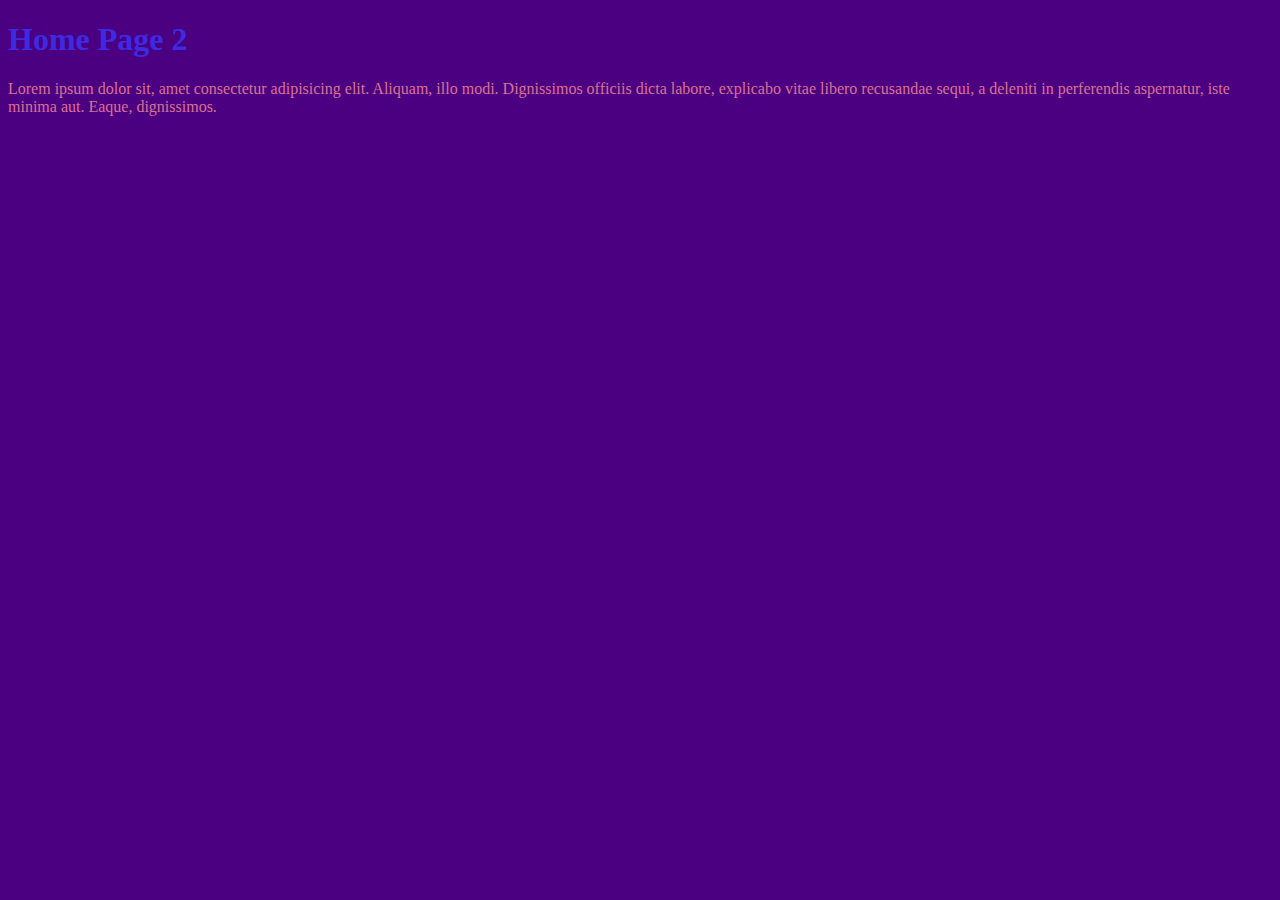
==== iindex.html @ 371e09a5 "Home Page" ====
<!DOCTYPE html>
<html lang="en">
<head>
    <meta charset="UTF-8">
    <meta http-equiv="X-UA-Compatible" content="IE=edge">
    <meta name="viewport" content="width=device-width, initial-scale=1.0">
    <link rel="stylesheet" href="css/style.css">
    <title>Home Page</title>
</head>
<body>
    <h1>Home Page 2</h1>
    <p>
        Lorem ipsum dolor sit, amet consectetur adipisicing elit. Aliquam, illo modi. Dignissimos officiis dicta labore, explicabo vitae libero recusandae sequi, a deleniti in perferendis aspernatur, iste minima aut. Eaque, dignissimos.
    </p>

</body>
</html>
---- css/style.css ----
body {
    background-color: indigo;
}

h1 {
    color: rgb(61, 43, 226);
}

p {
    color: palevioletred;
}
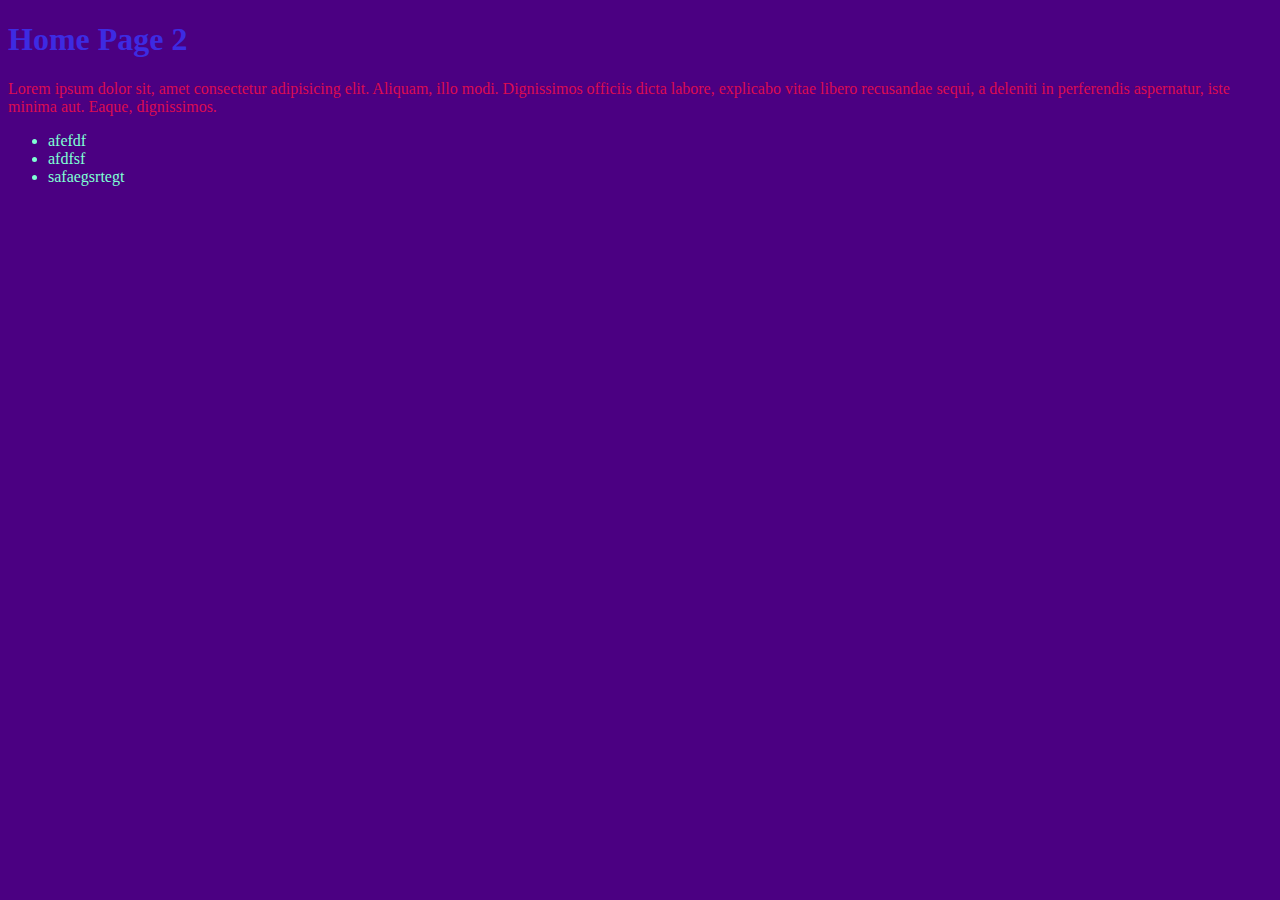
==== commit d6e55147: "Correção do contraste e adição da lista" ====
--- a/iindex.html
+++ b/iindex.html
@@ -12,6 +12,10 @@
     <p>
         Lorem ipsum dolor sit, amet consectetur adipisicing elit. Aliquam, illo modi. Dignissimos officiis dicta labore, explicabo vitae libero recusandae sequi, a deleniti in perferendis aspernatur, iste minima aut. Eaque, dignissimos.
     </p>
-
+    <ul>
+        <li>afefdf</li>
+        <li>afdfsf</li>
+        <li>safaegsrtegt</li>
+    </ul>
 </body>
 </html>--- a/css/style.css
+++ b/css/style.css
@@ -7,5 +7,9 @@
 }
 
 p {
-    color: palevioletred;
+    color: rgb(219, 12, 81);
 }
+
+li {
+    color: aquamarine;
+}